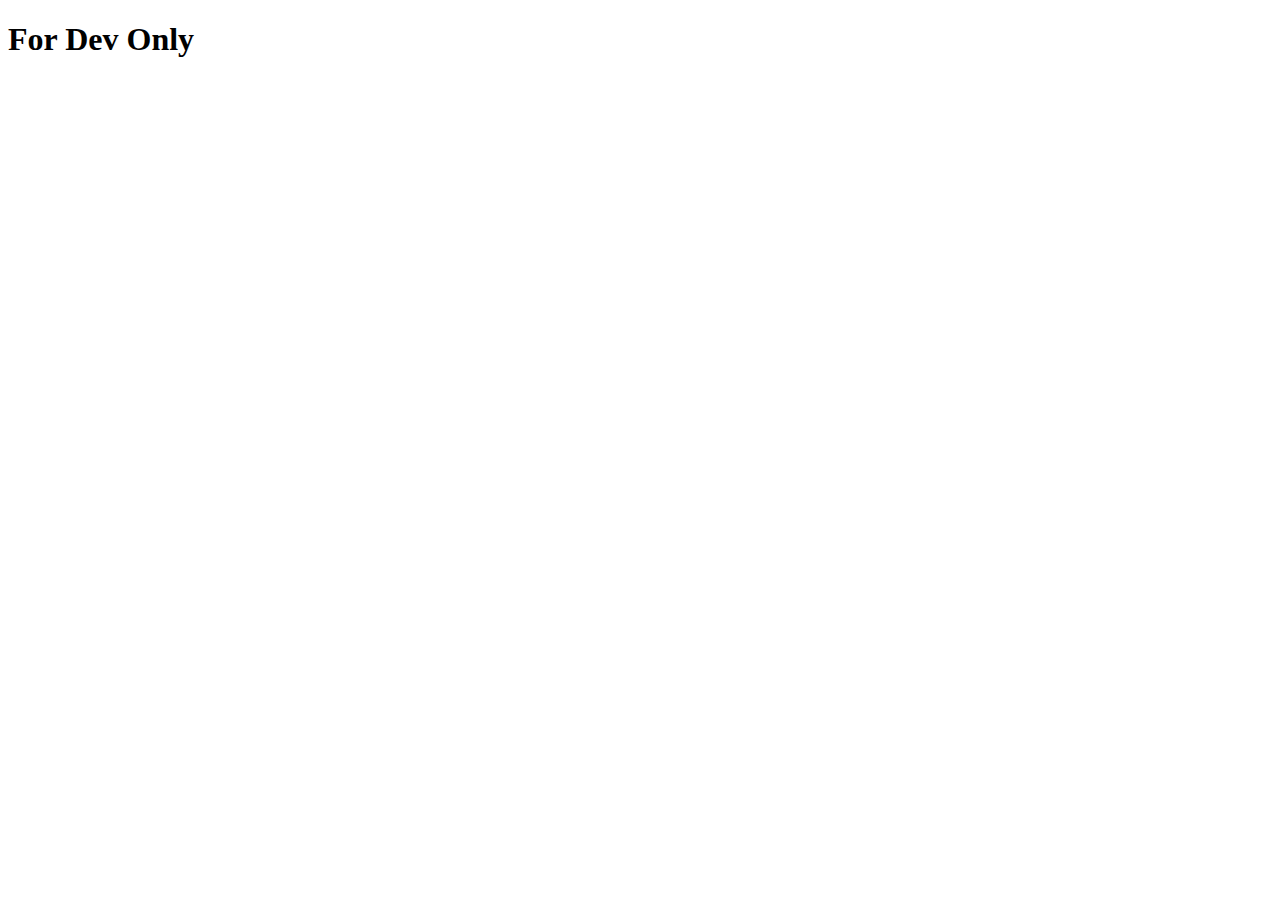
==== index.html @ 3172e7d1 "fix update" ====
<!DOCTYPE html>
<html lang="en">
  <head>
    <meta charset="UTF-8" />
    <meta http-equiv="X-UA-Compatible" content="IE=edge" />
    <meta name="viewport" content="width=device-width, initial-scale=1.0" />
    <title>Document</title>
  </head>
  <body>
    <h1>For Dev Only </h1>
  </body>
</html>
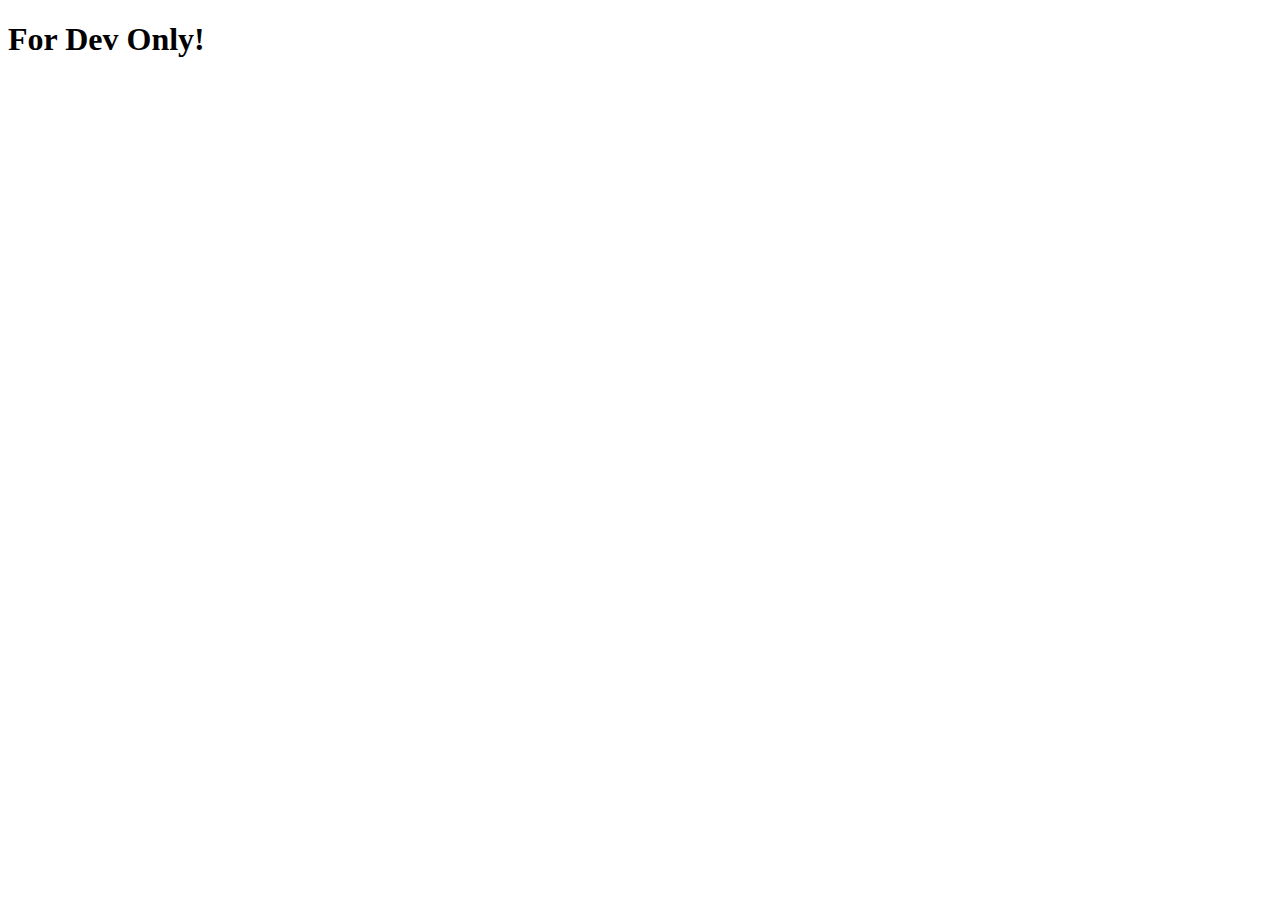
==== commit a112e909: "setup" ====
--- a/index.html
+++ b/index.html
@@ -7,6 +7,6 @@
     <title>Document</title>
   </head>
   <body>
-    <h1>For Dev Only </h1>
+    <h1>For Dev Only!</h1>
   </body>
 </html>
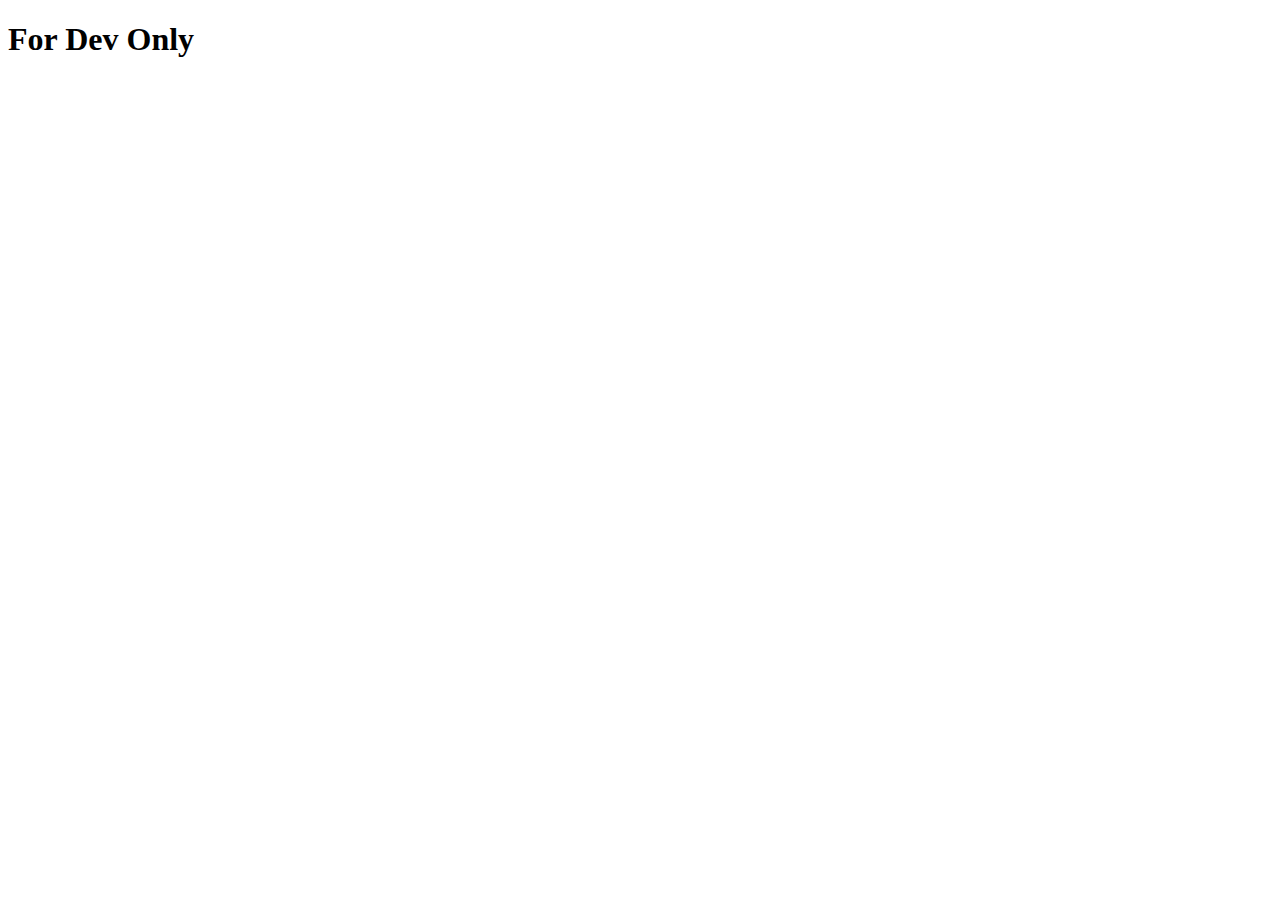
==== commit 50d0bb19: "Merge branch 'gh-pages' of https://github.com/orzorzooo/orzorzooo.github.io into gh-pages" ====
--- a/index.html
+++ b/index.html
@@ -7,6 +7,6 @@
     <title>Document</title>
   </head>
   <body>
-    <h1>For Dev Only!</h1>
+    <h1>For Dev Only </h1>
   </body>
 </html>
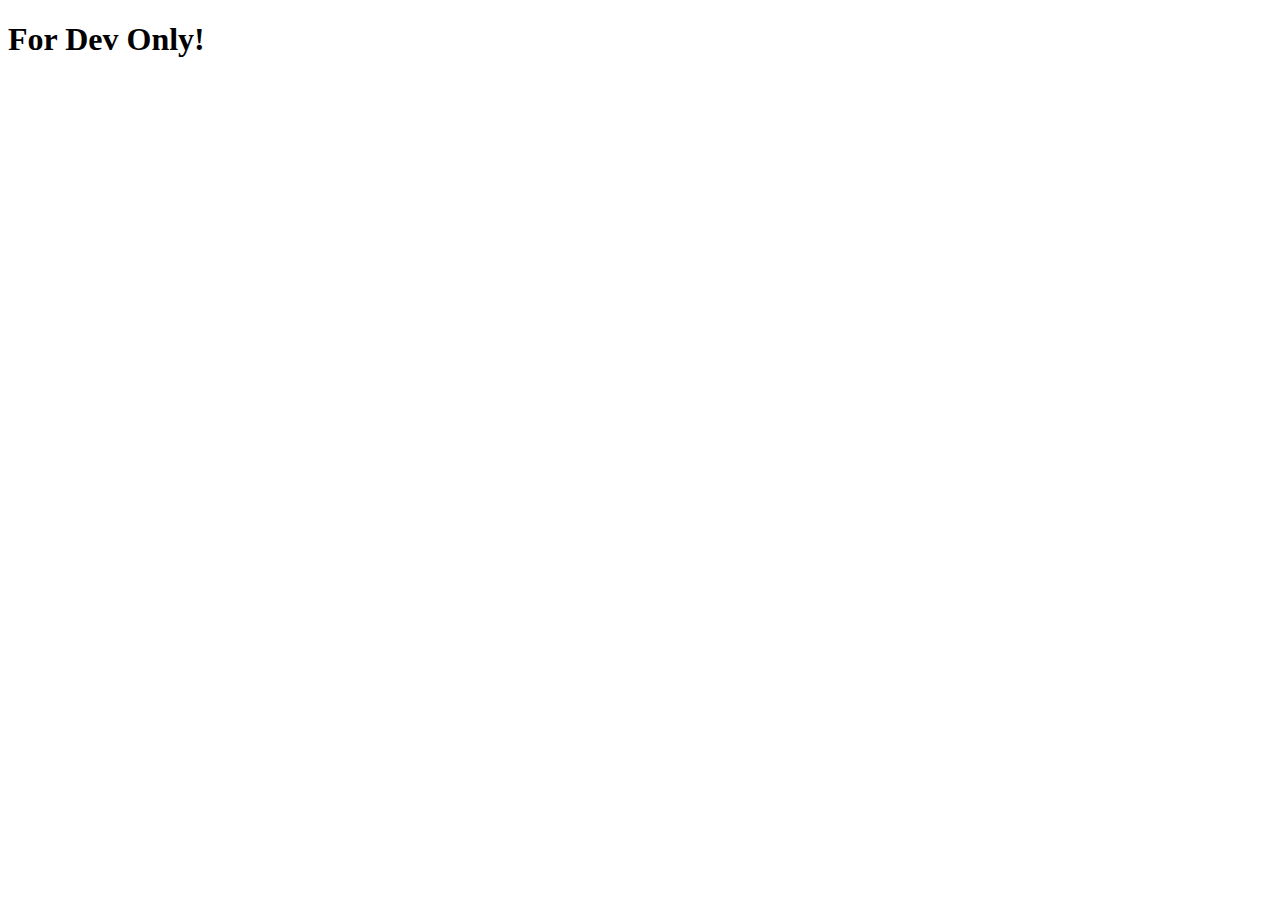
==== commit b2d8b7fd: "Merge branch 'master' into gh-pages" ====
--- a/index.html
+++ b/index.html
@@ -7,6 +7,6 @@
     <title>Document</title>
   </head>
   <body>
-    <h1>For Dev Only </h1>
+    <h1>For Dev Only!</h1>
   </body>
 </html>
